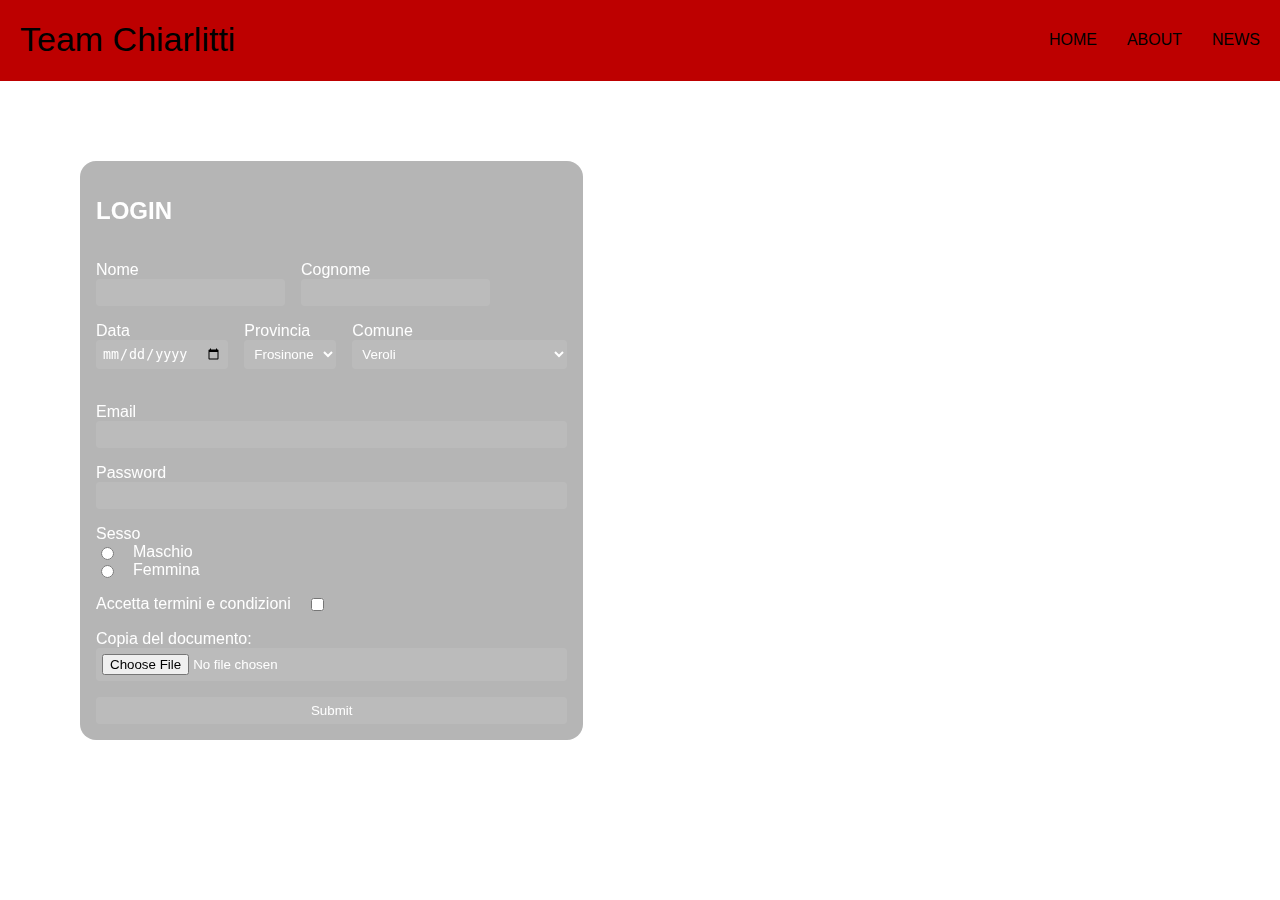
==== Login.html @ f7b19b84 "sito" ====
<!DOCTYPE html>
<html lang="en">
<head>
    <meta charset="UTF-8">
    <meta http-equiv="X-UA-Compatible" content="IE=edge">
    <meta name="viewport" content="width=device-width, initial-scale=1.0">
    <title>Manuel 5E</title>
    <link rel="stylesheet" href="style.css">
</head>
<body>
    <header>
        <h1 class="title">Team Chiarlitti</h1>
        
        <ul class="menu">
          <li><a href="index.html">HOME</a></li>
          <li>ABOUT</li>
          <li>NEWS</li>
        </ul>
    </header>
    <form>
        <h2>LOGIN</h2>
        <div class="row">

            <div>
                <label for="fname">Nome</label>
                <input type="text" id="fname" name="fname">
            </div>
            <div>
                <label for="Iname">Cognome</label>
                <input type="text" id="lname" name="lname">
            </div>
        </div>

        <div class="row">
            <div>
                <label for="fname">Data</label>
                <input type="date"><br>
            </div>
            <div>

                <label for="lang">Provincia</label>
                <select name="languages" id="lang">
                    <option value="Frosinone">Frosinone</option>
                    <option value="Roma">Roma</option>
                    <option value="Latina">Latina</option>
                    <option value="Rieti">Rieti</option>
                    <option value="viterbo">Viterbo</option>
                </select>
            </div>
            <div>

                <label for="lang">Comune</label>
                <select name="languages" id="lang">
                    <option value="Frosinone">Veroli</option>
                    <option value="Roma">Frosinone</option>
                    <option value="Latina">Sora</option>
                    <option value="Rieti">Alatri</option>
                    <option value="viterbo">Monte San Giovanni Campano</option>
                </select>
            </div>
        </div>
        <div>
            
            <label for="email">Email</label>
            <input type="email" id="email">
        </div>
        <div>

            <label for="fname">Password</label>
            <input type="password">
        </div>
        <div class="sesso">

            <label for="fname">Sesso</label>
            <div class="row">
                <input type="radio" id="html" name="fav_language">
                <label for="html">Maschio</label>
            </div>
            <div class="row">
                <input type="radio" id="css" name="fav_language">
                <label for="css">Femmina</label>
            </div>
        </div>
        <div class="row">
            <label for="fname">Accetta termini e condizioni</label>
            <input type="checkbox" id="vehiclel">
        </div>
        <div >
            <label for="documento">Copia del documento:</label>
            <input type="file" id="documento" value="copia del documento">
        </div>
        <div>
            <button type="submit">Submit</button>
        </div>
    </form>
</body>
</html>
---- style.css ----
a, ul, li, h1, body{
    all: unset;
}
.title{
    font-size: 34px;
}
body{
    font-family: sans-serif;
    background-size: cover;
    background-repeat: no-repeat;
    background-position: 0% 0%;
    background-image:url("https://cdn.wallpapersafari.com/28/12/TkS1f3.jpg");
}
header{
    background-color: rgb(189, 0, 0);
    display: flex;
    justify-content: space-between;
    padding: 20px;
}

.menu{
    display: flex;
    gap: 30px;
    align-items: center;
    cursor: pointer;
}
h1, a{
    cursor: pointer;
}
ul li,h1, a{
    border-bottom: solid 2px transparent ;
}
ul li:hover,h1:hover{
    border-bottom: solid 2px black;
}
.container{
    place-items: center;
    width: 100vw;
    display:grid ;
    grid-template-columns:1fr 1fr 1fr 1fr;
    gap: 50px;
}
img{
    border-radius: 30px 30px 30px 30px;
    width:100%;
    height: 200px;
    object-fit: cover;
}
.box{
    height:fit-content;
    width: 100%;
    background-color: rgb(112, 0, 0);
    backdrop-filter: blur(20px);
    border-radius: 20px;
}
.testo{
    padding: 20px;
}
.pilota{
    font-size: 30px;
    font-weight: 600;
}
.descrizionePilota{
    font-size: 20px;
}


form{
    width: fit-content;
    margin: 80px;
    background-color:rgba(114, 114, 114, 0.525);
    backdrop-filter: blur(10px);
    padding: 1em;
    border-radius: 1em;
    display: flex;
    flex-direction: column;
    gap: 1em;
    color: white;
}

.row{
    display: flex;
    flex-direction: row;
    gap: 1em;
}
div{
    display: flex;
    flex-direction: column;
}
input, select, button {
    padding: 6px;
    border: none;
    outline: none;
    border-radius: 0.3em;
    background-color: rgba(194, 194, 194, 0.491);
    color: white;
}
option{
    color: white;
    background-color: grey;

}
input:hover, input:focus, select:hover, select:focus, button:hover, button:focus{
    background-color: rgba(203, 203, 203, 0.752);
}
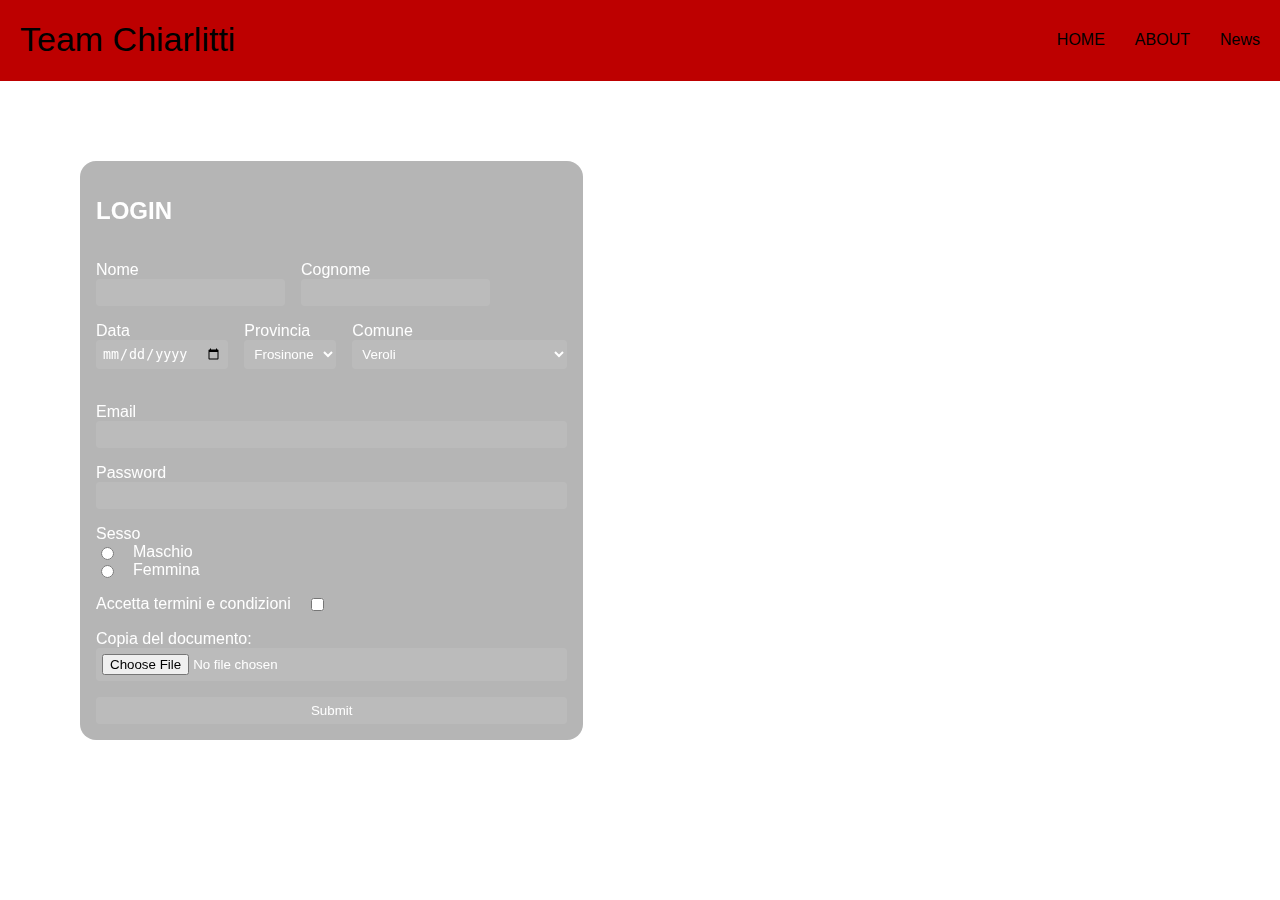
==== commit f88f3ed4: "sito" ====
--- a/Login.html
+++ b/Login.html
@@ -14,7 +14,7 @@
         <ul class="menu">
           <li><a href="index.html">HOME</a></li>
           <li>ABOUT</li>
-          <li>NEWS</li>
+          <li>News</li>
         </ul>
     </header>
     <form>
